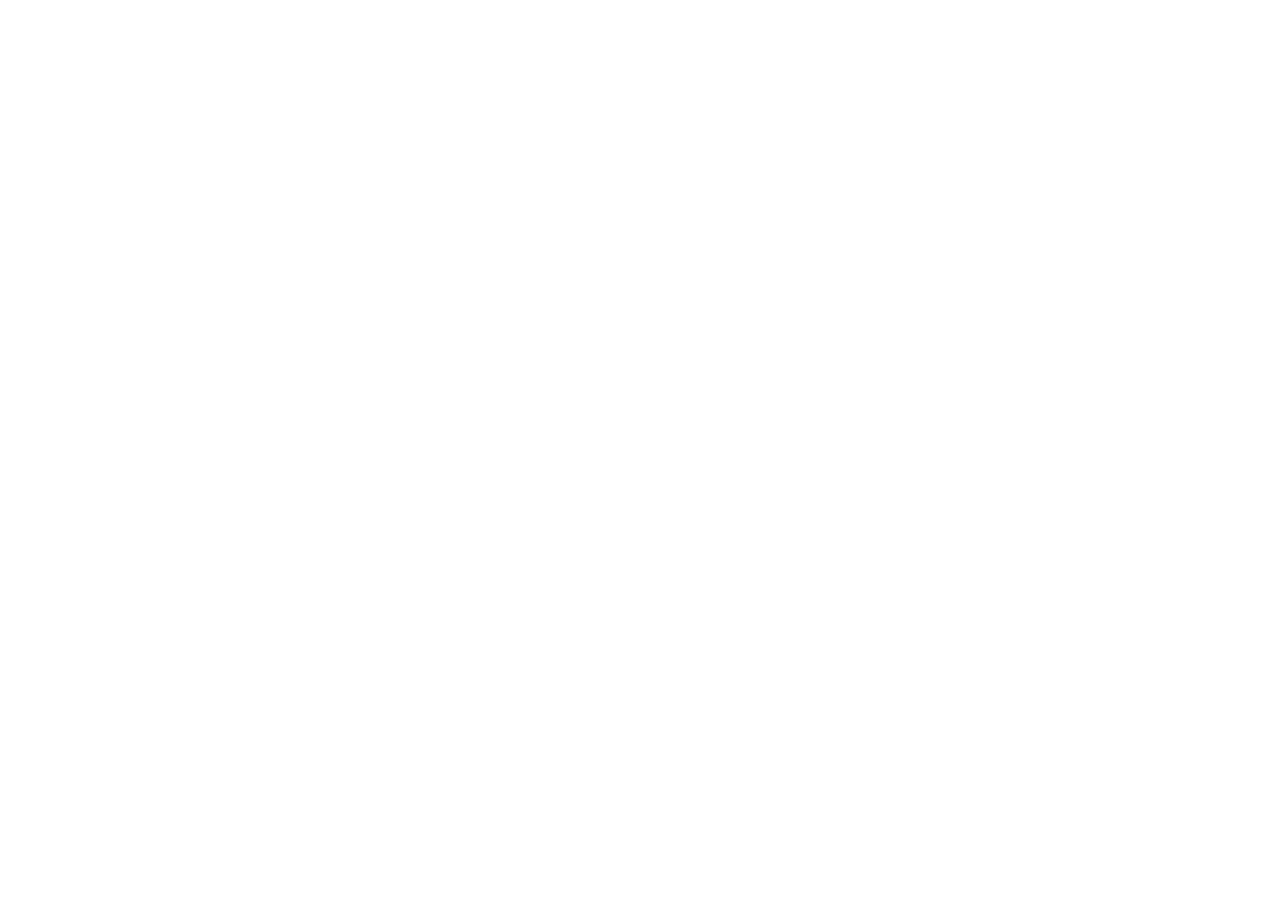
==== js learning/html/index.html @ d2fbb269 "Folder Update" ====
<!DOCTYPE html>
<html lang="en">
<head>
    <meta charset="UTF-8">
    <meta name="viewport" content="width=device-width, initial-scale=1.0">
    <title>Home</title>
</head>
<body>
    
</body>
</html>
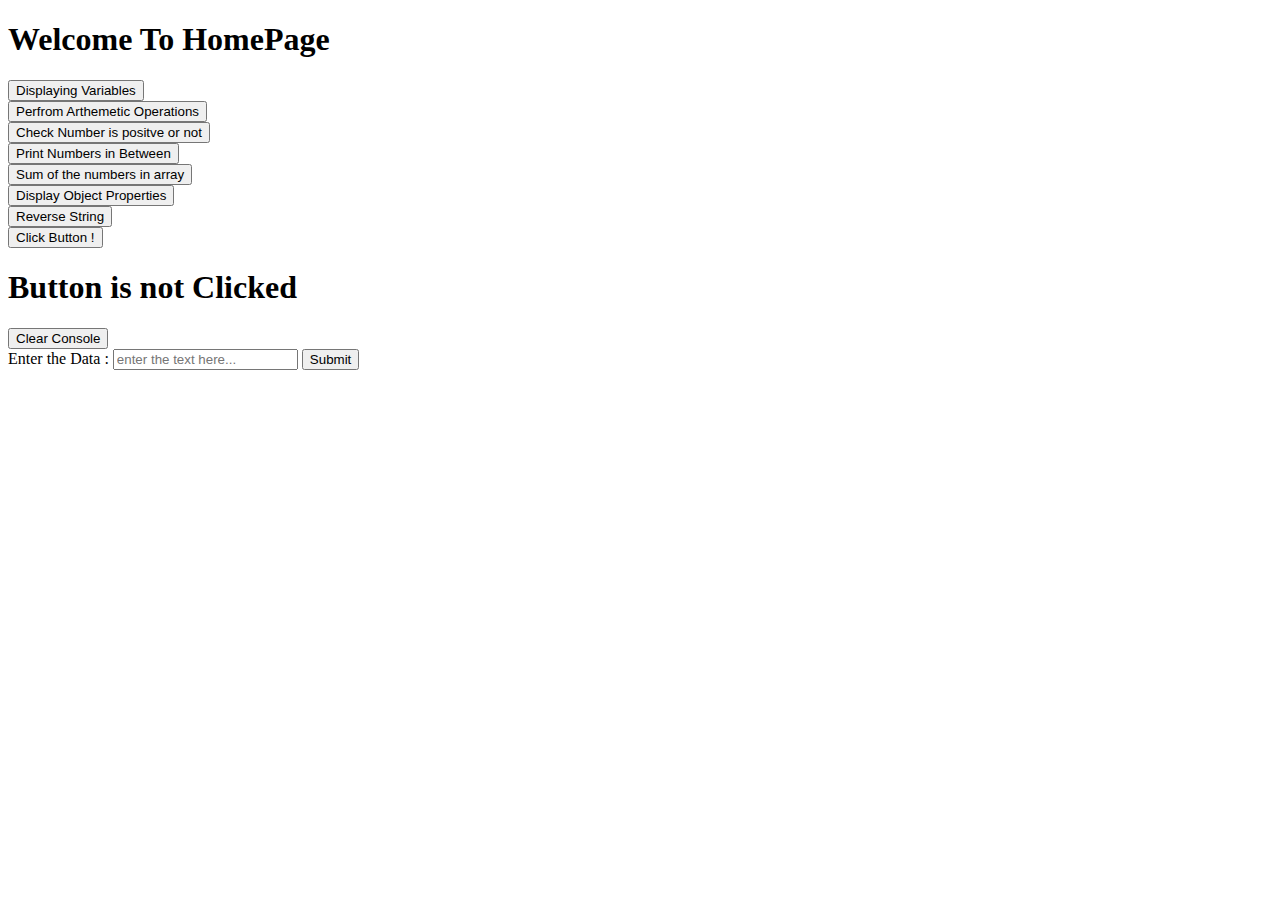
==== commit 6109a757: "Day One Task" ====
--- a/js learning/html/index.html
+++ b/js learning/html/index.html
@@ -4,8 +4,24 @@
     <meta charset="UTF-8">
     <meta name="viewport" content="width=device-width, initial-scale=1.0">
     <title>Home</title>
+    <script src="../js/script.js"></script>
 </head>
 <body>
-    
+    <h1>Welcome To HomePage</h1>
+    <div><button id="displayVarialbles" onclick="displayVarialbles()"> Displaying Variables</button></div>
+    <div><button id="performArthmeticOperation" onclick="performArthmeticOperation()"> Perfrom Arthemetic Operations</button></div>
+    <div><button id="checkPositiveNegative" onclick="checkNumberIsPositive()"> Check Number is positve or not</button></div>
+    <div><button id="printNumberbetween" onclick="printNumberbetween()">Print Numbers in Between</button></div>
+    <div><button id="addNumberFormArray" onclick="addNumberFormArray()">Sum of the numbers in array</button></div>
+    <div><button id="displayObjectDetails" onclick="displayObjectDetails()">Display Object Properties</button></div>
+    <div><button id="reverString" onclick="reverString()">Reverse String</button></div>
+    <div>
+        <button id="changeTextAfterClick" onclick="changeTextAfterClick()">Click Button ! </button>
+        <h1 id="dataToDisplay">Button is not Clicked</h1>
+    </div>
+    <div><button id="clear" onclick="clearData()">Clear Console</button></div>
+    <label for="data">Enter the Data : </label>
+    <input type="text" id="data" placeholder="enter the text here...">
+    <button onclick="submitData()">Submit</button>
 </body>
 </html>